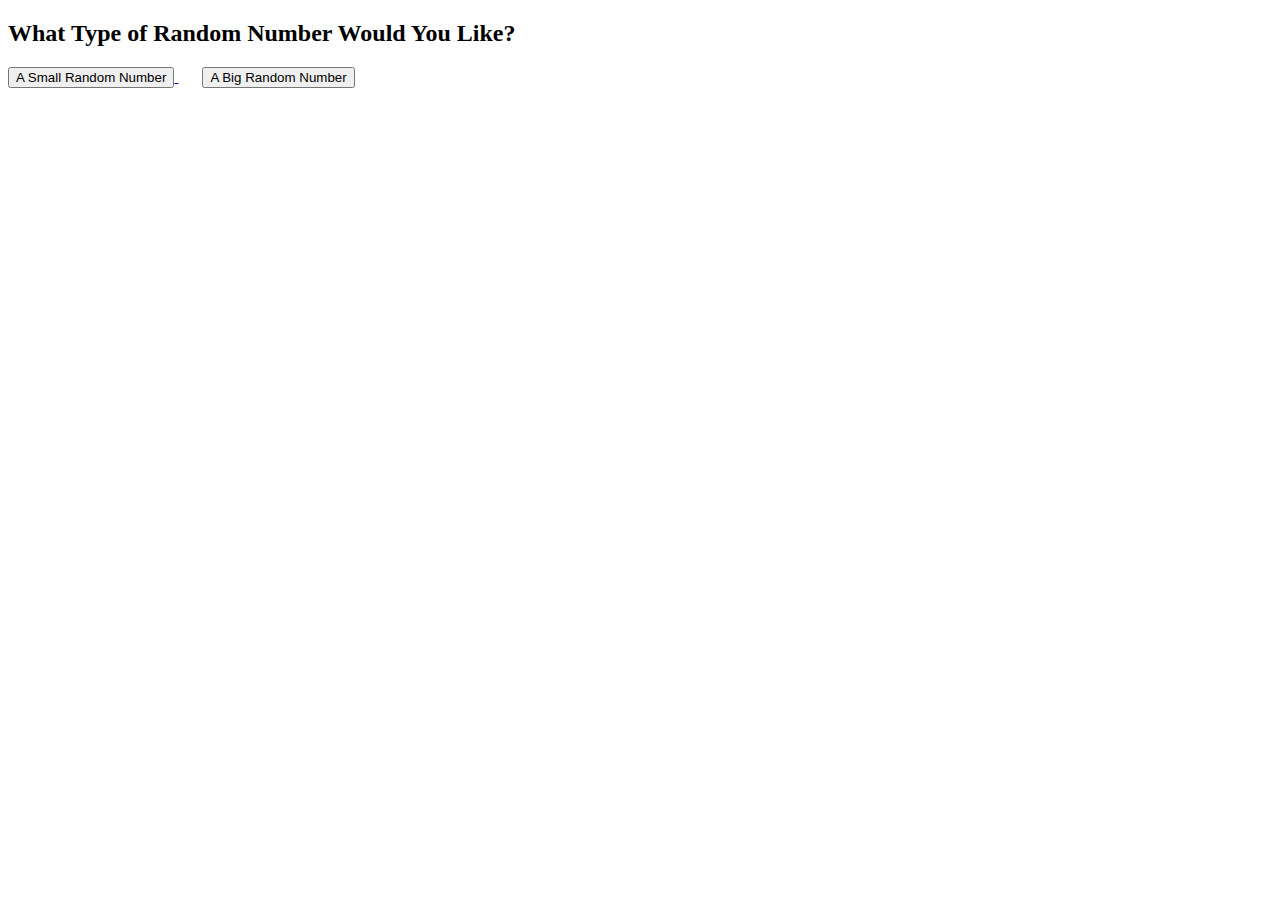
==== flasklab/part2/templates/index.html @ d0c8025c "flask lab part 2 template folder fixed" ====
<!DOCTYPE html>
<html>
 
<head>
    <title>Fun With Random Numbers</title>
</head>
 
<body>
    <h2>What Type of Random Number Would You Like?</h2>

    <a href="/rand/1/10">
      <button>A Small Random Number</button>
    </a>

    &nbsp &nbsp &nbsp
    
    <a href="/rand/1000/2000">
      <button>A Big Random Number</button>
    </a>
</body>
 
</html>
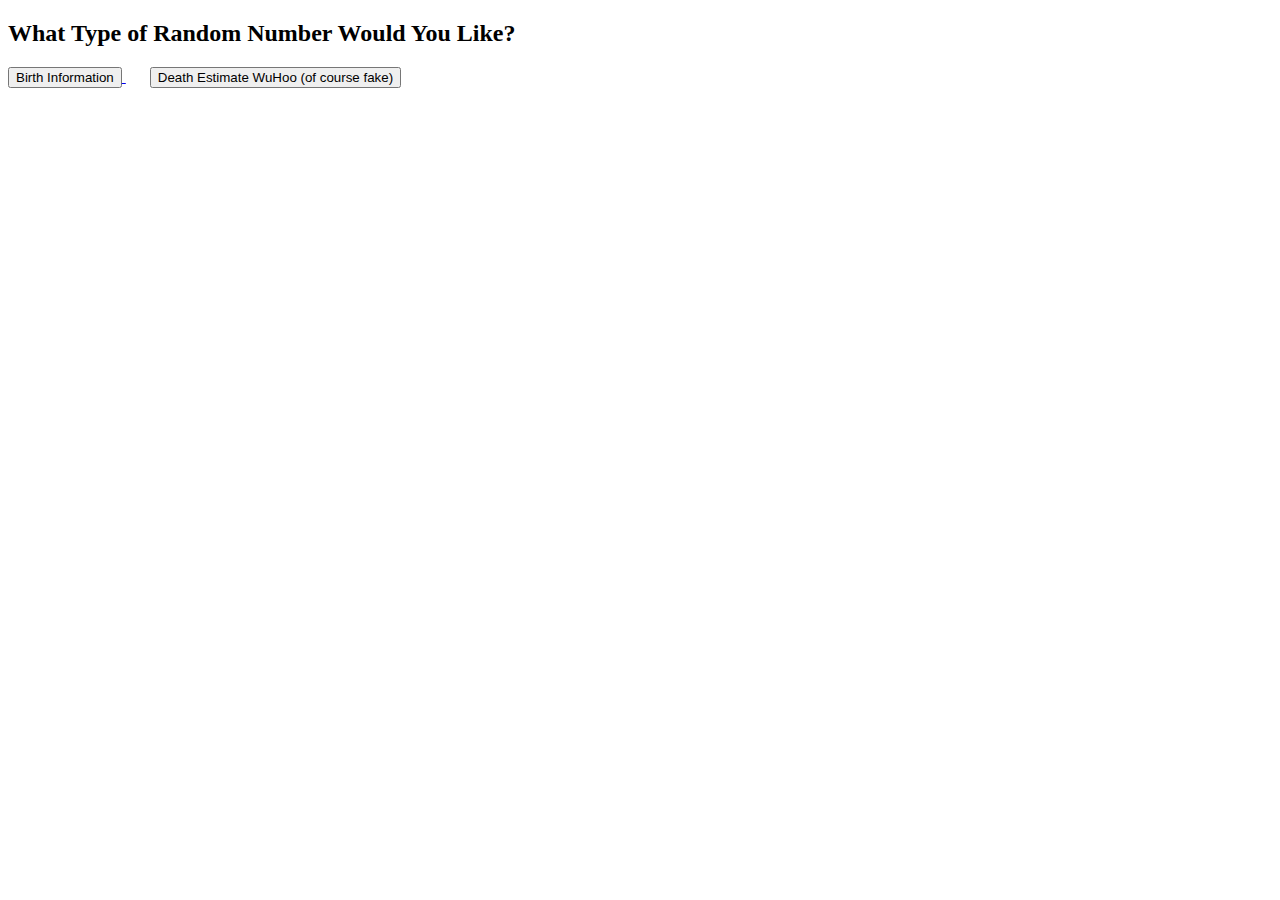
==== commit adcf7fef: "name&time.csv added" ====
--- a/flasklab/part2/templates/index.html
+++ b/flasklab/part2/templates/index.html
@@ -8,14 +8,14 @@
 <body>
     <h2>What Type of Random Number Would You Like?</h2>
 
-    <a href="/rand/1/10">
-      <button>A Small Random Number</button>
+    <a href="/randborn">
+      <button>Birth Information</button>
     </a>
 
     &nbsp &nbsp &nbsp
     
-    <a href="/rand/1000/2000">
-      <button>A Big Random Number</button>
+    <a href="/randdeath">
+      <button>Death Estimate WuHoo (of course fake)</button>
     </a>
 </body>
  
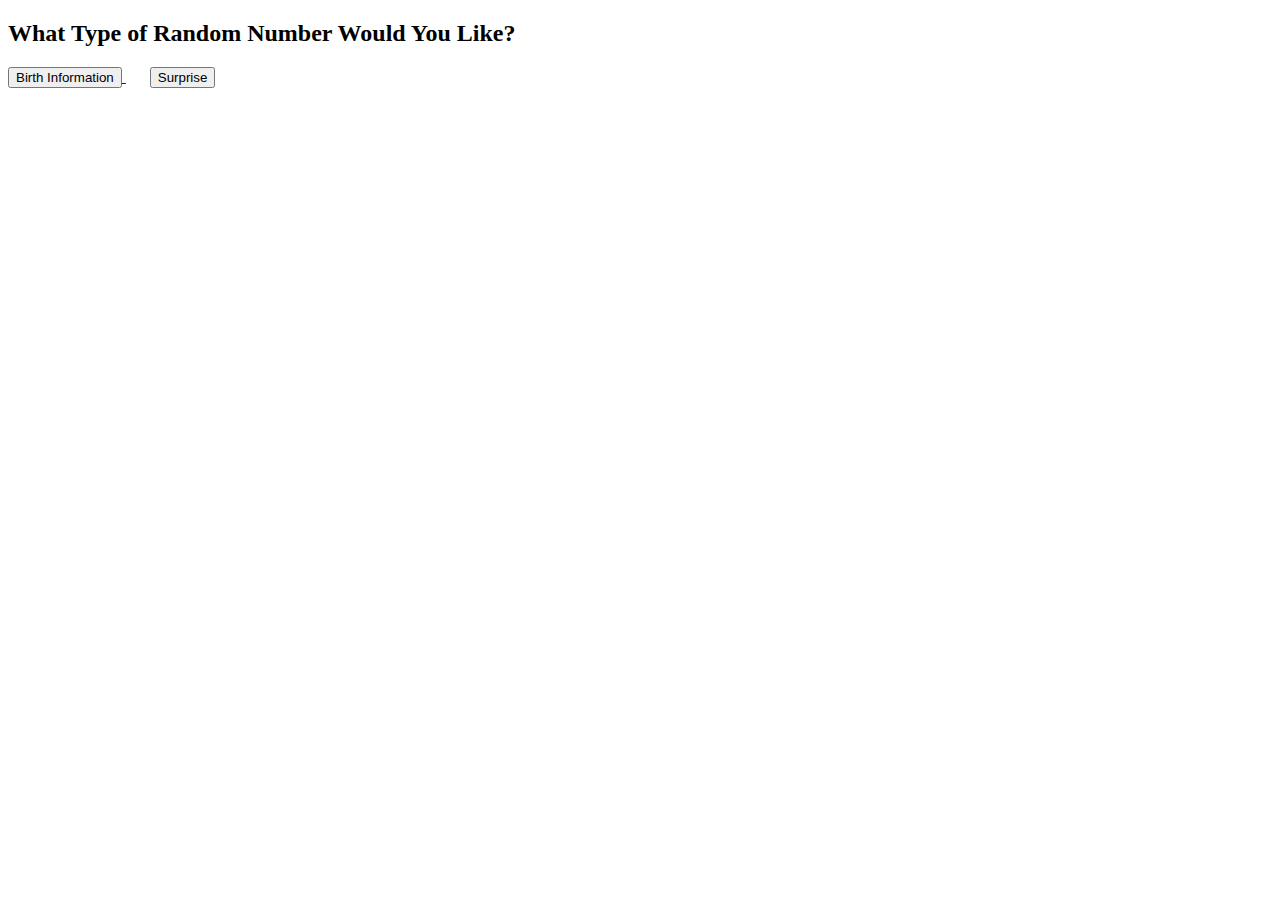
==== commit 67049d6a: "test and templates updated" ====
--- a/flasklab/part2/templates/index.html
+++ b/flasklab/part2/templates/index.html
@@ -14,8 +14,8 @@
 
     &nbsp &nbsp &nbsp
     
-    <a href="/randdeath">
-      <button>Death Estimate WuHoo (of course fake)</button>
+    <a href="/randtrolling">
+      <button>Surprise</button>
     </a>
 </body>
  
